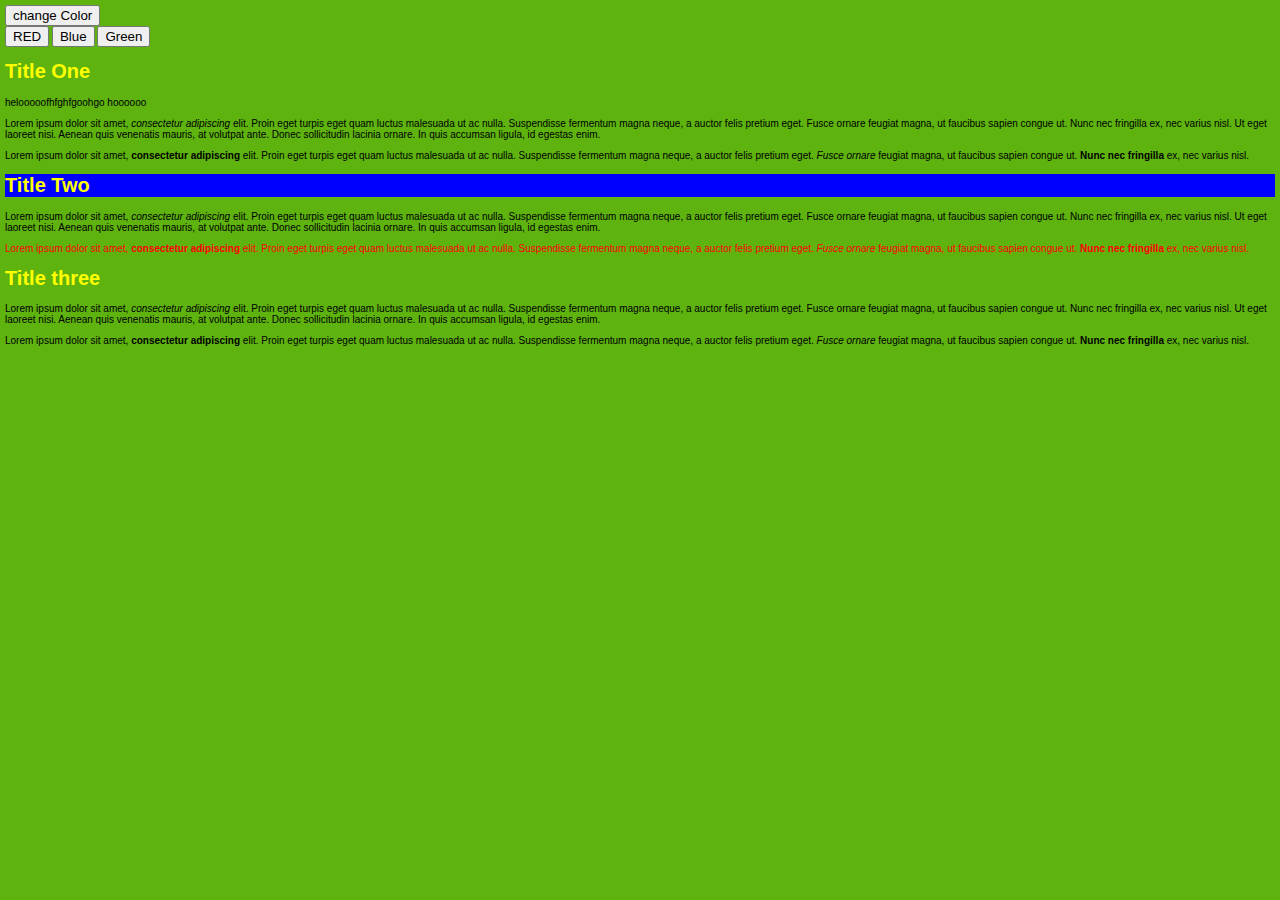
==== Curse (Yone Gallardo)-Practice/DOMani.html @ 43253bdc "probando" ====
<!DOCTYPE html>
<html lang="en">

<head>
    <meta charset="UTF-8">
    <script type="text/javascript" src="domani.js"></script>
    <link rel="stylesheet" href="css.css">
    <title>DOM_test</title>
</head>

<body id="superman">

    <button id="reload">change Color</button><br />
    <button onclick="colorin('red')">RED</button>
    <button onclick="colorin('blue')">Blue</button>
    <button onclick="colorin('green')">Green</button>

    <div id="alldiv">
        <div id="sampDiv1">
            <h1 class="tit">Title One</h1>
            helooooofhfghfgoohgo hoooooo


            <p>Lorem ipsum dolor sit amet, <em>consectetur adipiscing</em> elit. Proin eget turpis eget quam luctus malesuada ut ac nulla. Suspendisse fermentum magna neque, a auctor felis pretium eget. Fusce ornare feugiat magna, ut faucibus sapien congue
                ut. Nunc nec fringilla ex, nec varius nisl. Ut eget laoreet nisi. Aenean quis venenatis mauris, at volutpat ante. Donec sollicitudin lacinia ornare. In quis accumsan ligula, id egestas enim.</p>
            <p>Lorem ipsum dolor sit amet, <b>consectetur adipiscing</b> elit. Proin eget turpis eget quam luctus malesuada ut ac nulla. Suspendisse fermentum magna neque, a auctor felis pretium eget. <em>Fusce ornare</em> feugiat magna, ut faucibus sapien
                congue ut. <b>Nunc nec fringilla</b> ex, nec varius nisl.</p>
        </div>
        <div id="sampDiv2">
            <h1 class="tit">Title Two</h1>
            <p>Lorem ipsum dolor sit amet, <em>consectetur adipiscing</em> elit. Proin eget turpis eget quam luctus malesuada ut ac nulla. Suspendisse fermentum magna neque, a auctor felis pretium eget. Fusce ornare feugiat magna, ut faucibus sapien congue
                ut. Nunc nec fringilla ex, nec varius nisl. Ut eget laoreet nisi. Aenean quis venenatis mauris, at volutpat ante. Donec sollicitudin lacinia ornare. In quis accumsan ligula, id egestas enim.</p>
            <p>Lorem ipsum dolor sit amet, <b>consectetur adipiscing</b> elit. Proin eget turpis eget quam luctus malesuada ut ac nulla. Suspendisse fermentum magna neque, a auctor felis pretium eget. <em>Fusce ornare</em> feugiat magna, ut faucibus sapien
                congue ut. <b>Nunc nec fringilla</b> ex, nec varius nisl.</p>
        </div>
        <div id="sampDiv3">
            <h1 class="tit">Title three</h1>
            <p>Lorem ipsum dolor sit amet, <em>consectetur adipiscing</em> elit. Proin eget turpis eget quam luctus malesuada ut ac nulla. Suspendisse fermentum magna neque, a auctor felis pretium eget. Fusce ornare feugiat magna, ut faucibus sapien congue
                ut. Nunc nec fringilla ex, nec varius nisl. Ut eget laoreet nisi. Aenean quis venenatis mauris, at volutpat ante. Donec sollicitudin lacinia ornare. In quis accumsan ligula, id egestas enim.</p>
            <p>Lorem ipsum dolor sit amet, <b>consectetur adipiscing</b> elit. Proin eget turpis eget quam luctus malesuada ut ac nulla. Suspendisse fermentum magna neque, a auctor felis pretium eget. <em>Fusce ornare</em> feugiat magna, ut faucibus sapien
                congue ut. <b>Nunc nec fringilla</b> ex, nec varius nisl.</p>
        </div>


    </div>
    <script type="text/javascript" src="domani.js"></script>


</body>

</html>
---- Curse (Yone Gallardo)-Practice/css.css ----
body {
    color: #000000;
    margin-left: 0;
    margin-right: 0;
    margin-top: 0;
    margin-bottom: 0;
    margin-width: 0;
    margin-height: 0;
}

.addbod {
    font-family: Verdana, Arial, Helvetica, sans-serif;
    font-size: 10px;
    color: 541460;
    padding: 5px;
    background-color: #5eb30f;
}

td {
    font-family: Tahoma, Verdana;
    font-size: 12px;
    color: #FFFFFF;
}

.menu {
    font: Tahoma, Verdana;
    font-size: 11px;
    color: #ffffff;
    font-weight: bold;
    line-height: 32px;
    padding-left: 23px;
}

.menu a {
    color: #ffffff;
    text-decoration: none;
}

.menu a:hover {
    color: #FF3300;
    text-decoration: none;
}

.text {
    font-family: Verdana, Arial, Helvetica, sans-serif;
    font-size: 11px;
    color: #666666;
    padding: 8px;
}

.text a {
    color: #666666;
    text-decoration: none;
}

.text a:hover {
    color: #208CED;
    text-decoration: none;
}

.header {
    font-family: Verdana, Arial, Helvetica, sans-serif;
    font-size: 12px;
    font-weight: bold;
    padding: 5px;
    color: #666666;
}

.border {
    border-right: 1px dashed #9D9B9B;
}

.border1 {
    border-bottom: 1px dashed #9D9B9B;
}

.more {
    font: Verdana, Arial, Helvetica, sans-serif;
    color: cb4b28;
    font-size: 10px;
}

.more a {
    color: #cb4b28;
    text-decoration: none;
}

.more a:hover {
    color: #137cfd;
    text-decoration: none;
}

pre {
    padding: 0;
    margin: 0;
    font-family: Tahoma, Verdana;
    text-align: center;
    font-size: 11px;
    color: #836A04;
    padding-top: 10px;
    padding-bottom: 10px;
}

pre a {
    color: #836A04;
    text-decoration: none;
}

pre a:hover {
    color: #2A5801;
    text-decoration: none;
}

.carttable {
    font-family: Verdana, Arial, Helvetica, sans-serif;
    font-size: 11px;
    color: #FFFFFF;
    text-align: justify;
}

.carttable td {
    color: #000000;
    font-family: Verdana, Arial, Helvetica, sans-serif;
    font-size: 11px;
    text-align: justify;
}

fontblack {
    color: #000000;
}

.body {
    font-family: Verdana, Arial, Helvetica, sans-serif;
    font-size: 11px;
    color: #666666;
    text-align: justify;
}

.body a {
    color: #666666;
    text-decoration: none;
}

.body a:hover {
    color: #208CED;
    text-decoration: none;
}
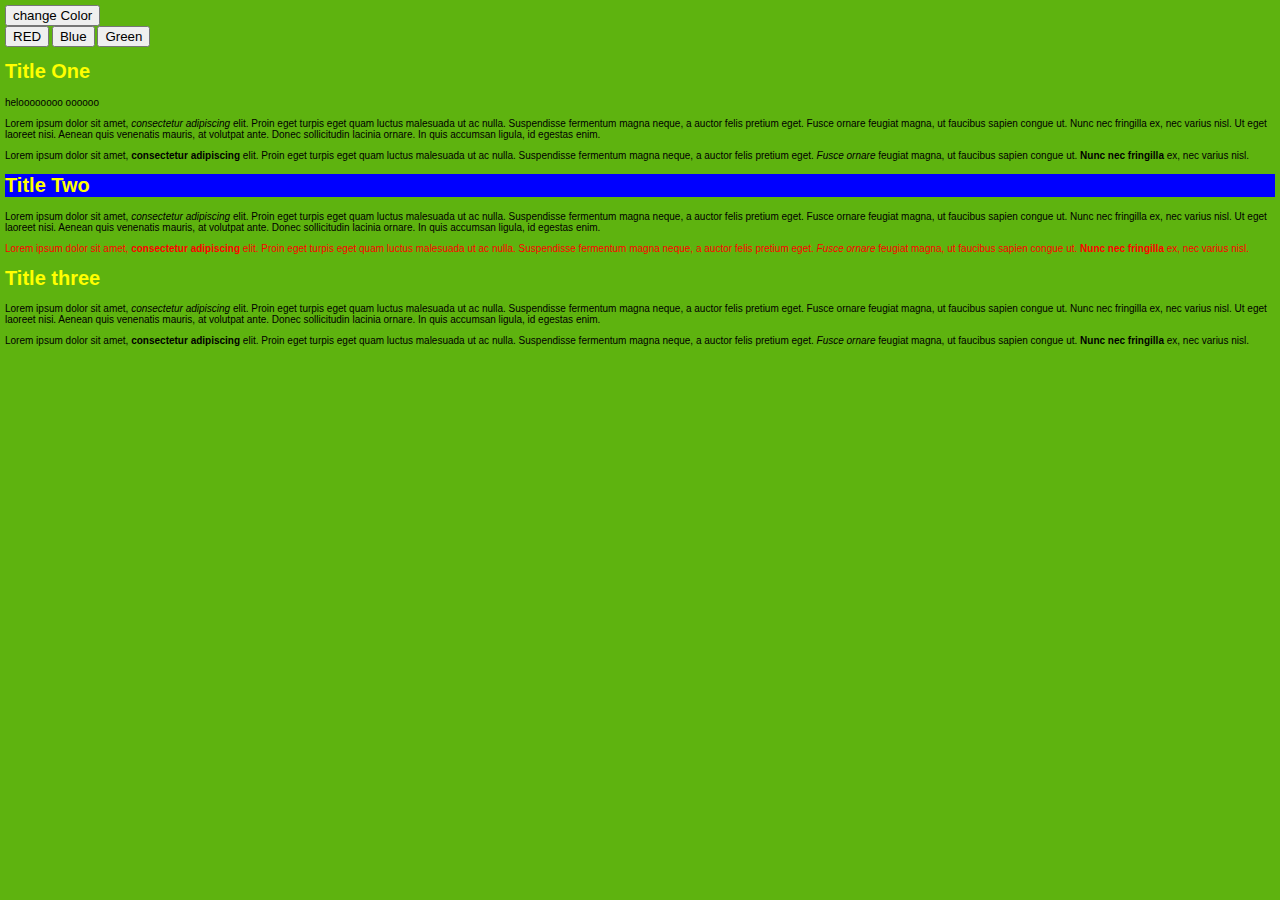
==== commit bc2e7cda: "Merge pull request #2 from kravencu/new-branch" ====
--- a/Curse (Yone Gallardo)-Practice/DOMani.html
+++ b/Curse (Yone Gallardo)-Practice/DOMani.html
@@ -18,7 +18,7 @@
     <div id="alldiv">
         <div id="sampDiv1">
             <h1 class="tit">Title One</h1>
-            helooooofhfghfgoohgo hoooooo
+            heloooooooo oooooo
 
 
             <p>Lorem ipsum dolor sit amet, <em>consectetur adipiscing</em> elit. Proin eget turpis eget quam luctus malesuada ut ac nulla. Suspendisse fermentum magna neque, a auctor felis pretium eget. Fusce ornare feugiat magna, ut faucibus sapien congue
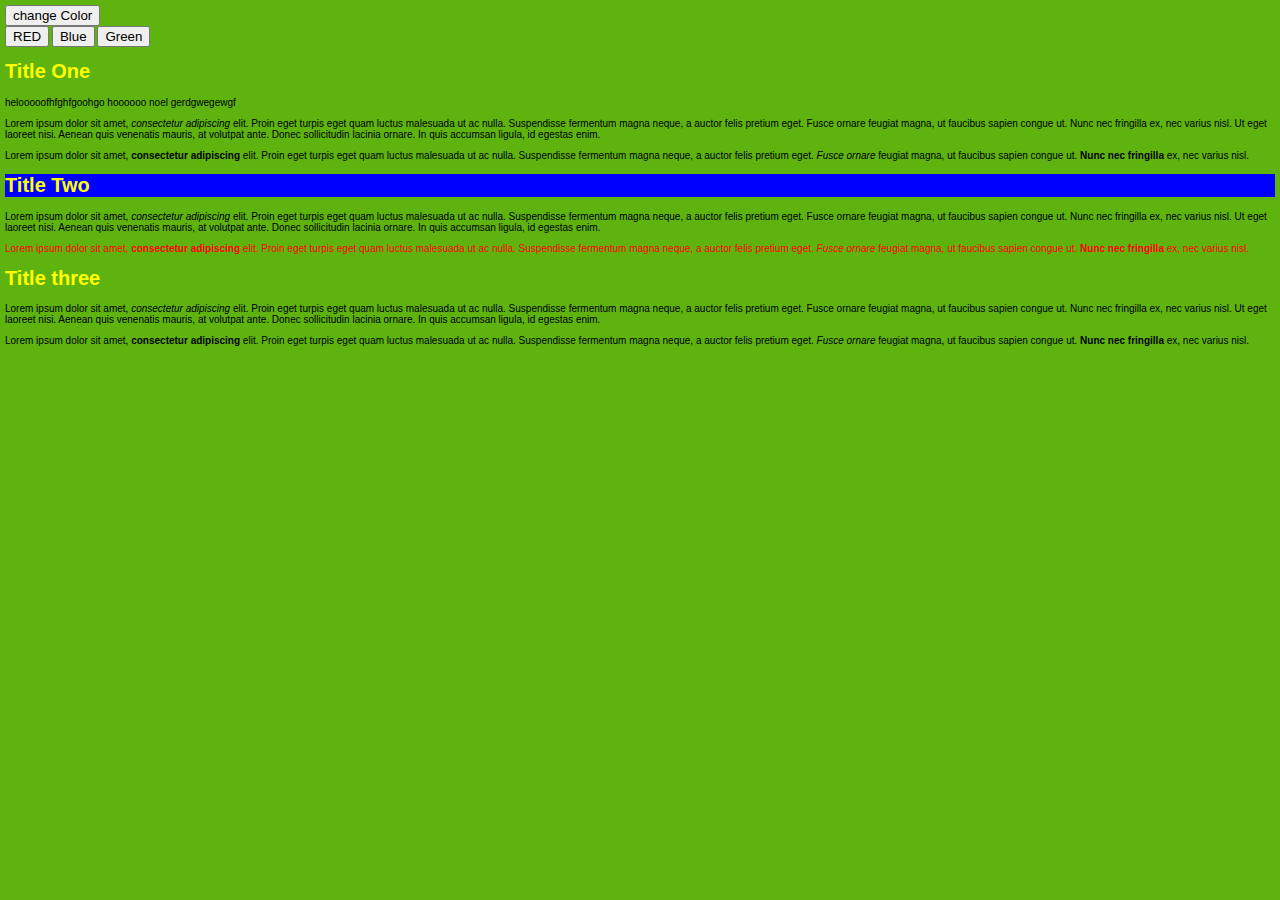
==== commit 6aa17d44: "noelio" ====
--- a/Curse (Yone Gallardo)-Practice/DOMani.html
+++ b/Curse (Yone Gallardo)-Practice/DOMani.html
@@ -18,8 +18,7 @@
     <div id="alldiv">
         <div id="sampDiv1">
             <h1 class="tit">Title One</h1>
-            heloooooooo oooooo
-
+            helooooofhfghfgoohgo hoooooo noel gerdgwegewgf
 
             <p>Lorem ipsum dolor sit amet, <em>consectetur adipiscing</em> elit. Proin eget turpis eget quam luctus malesuada ut ac nulla. Suspendisse fermentum magna neque, a auctor felis pretium eget. Fusce ornare feugiat magna, ut faucibus sapien congue
                 ut. Nunc nec fringilla ex, nec varius nisl. Ut eget laoreet nisi. Aenean quis venenatis mauris, at volutpat ante. Donec sollicitudin lacinia ornare. In quis accumsan ligula, id egestas enim.</p>
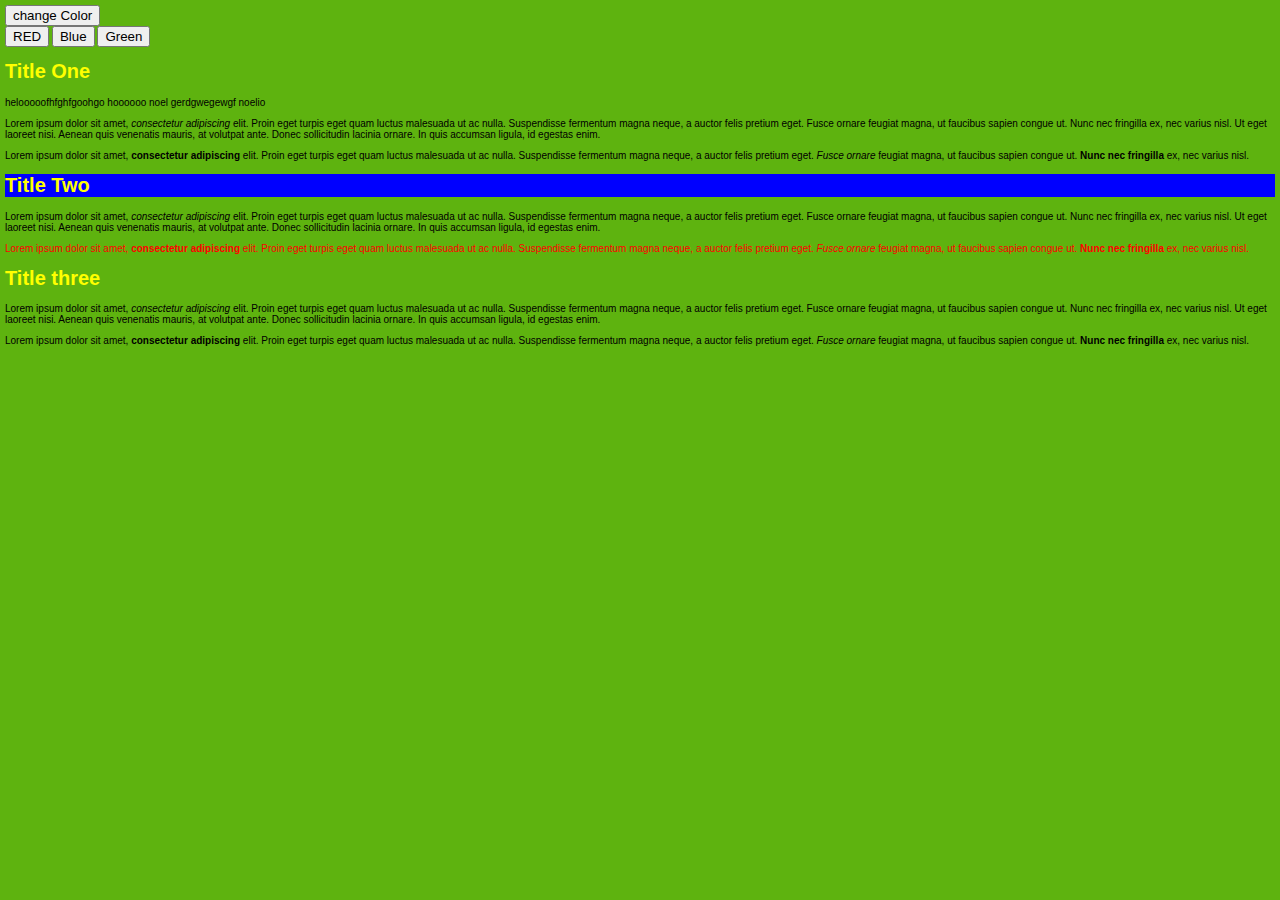
==== commit 86fa81e4: "init mater" ====
--- a/Curse (Yone Gallardo)-Practice/DOMani.html
+++ b/Curse (Yone Gallardo)-Practice/DOMani.html
@@ -18,8 +18,7 @@
     <div id="alldiv">
         <div id="sampDiv1">
             <h1 class="tit">Title One</h1>
-            helooooofhfghfgoohgo hoooooo noel gerdgwegewgf
-
+            helooooofhfghfgoohgo hoooooo noel gerdgwegewgf noelio
             <p>Lorem ipsum dolor sit amet, <em>consectetur adipiscing</em> elit. Proin eget turpis eget quam luctus malesuada ut ac nulla. Suspendisse fermentum magna neque, a auctor felis pretium eget. Fusce ornare feugiat magna, ut faucibus sapien congue
                 ut. Nunc nec fringilla ex, nec varius nisl. Ut eget laoreet nisi. Aenean quis venenatis mauris, at volutpat ante. Donec sollicitudin lacinia ornare. In quis accumsan ligula, id egestas enim.</p>
             <p>Lorem ipsum dolor sit amet, <b>consectetur adipiscing</b> elit. Proin eget turpis eget quam luctus malesuada ut ac nulla. Suspendisse fermentum magna neque, a auctor felis pretium eget. <em>Fusce ornare</em> feugiat magna, ut faucibus sapien
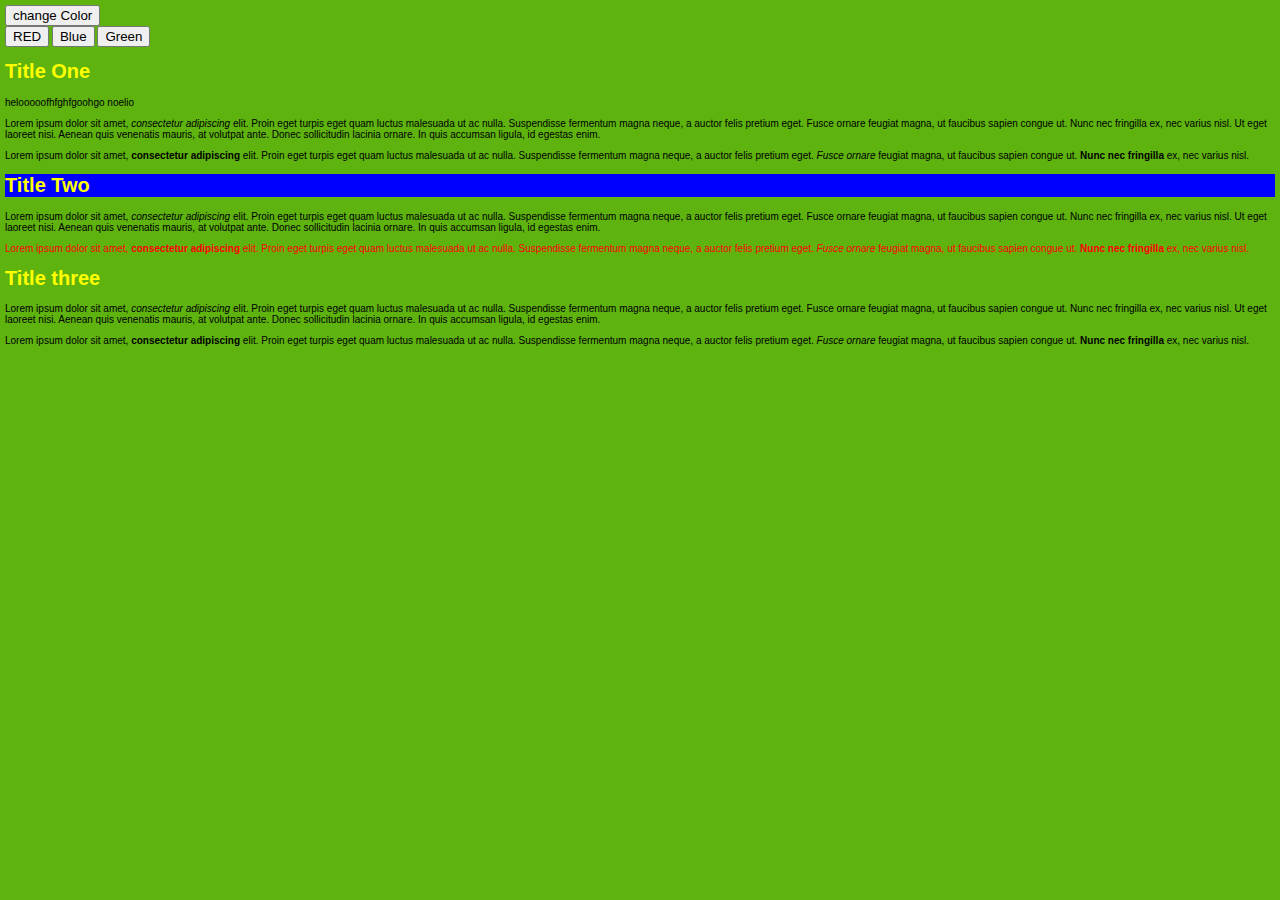
==== commit 8e63ca86: "fixs" ====
--- a/Curse (Yone Gallardo)-Practice/DOMani.html
+++ b/Curse (Yone Gallardo)-Practice/DOMani.html
@@ -18,7 +18,7 @@
     <div id="alldiv">
         <div id="sampDiv1">
             <h1 class="tit">Title One</h1>
-            helooooofhfghfgoohgo hoooooo noel gerdgwegewgf noelio
+            helooooofhfghfgoohgo noelio
             <p>Lorem ipsum dolor sit amet, <em>consectetur adipiscing</em> elit. Proin eget turpis eget quam luctus malesuada ut ac nulla. Suspendisse fermentum magna neque, a auctor felis pretium eget. Fusce ornare feugiat magna, ut faucibus sapien congue
                 ut. Nunc nec fringilla ex, nec varius nisl. Ut eget laoreet nisi. Aenean quis venenatis mauris, at volutpat ante. Donec sollicitudin lacinia ornare. In quis accumsan ligula, id egestas enim.</p>
             <p>Lorem ipsum dolor sit amet, <b>consectetur adipiscing</b> elit. Proin eget turpis eget quam luctus malesuada ut ac nulla. Suspendisse fermentum magna neque, a auctor felis pretium eget. <em>Fusce ornare</em> feugiat magna, ut faucibus sapien
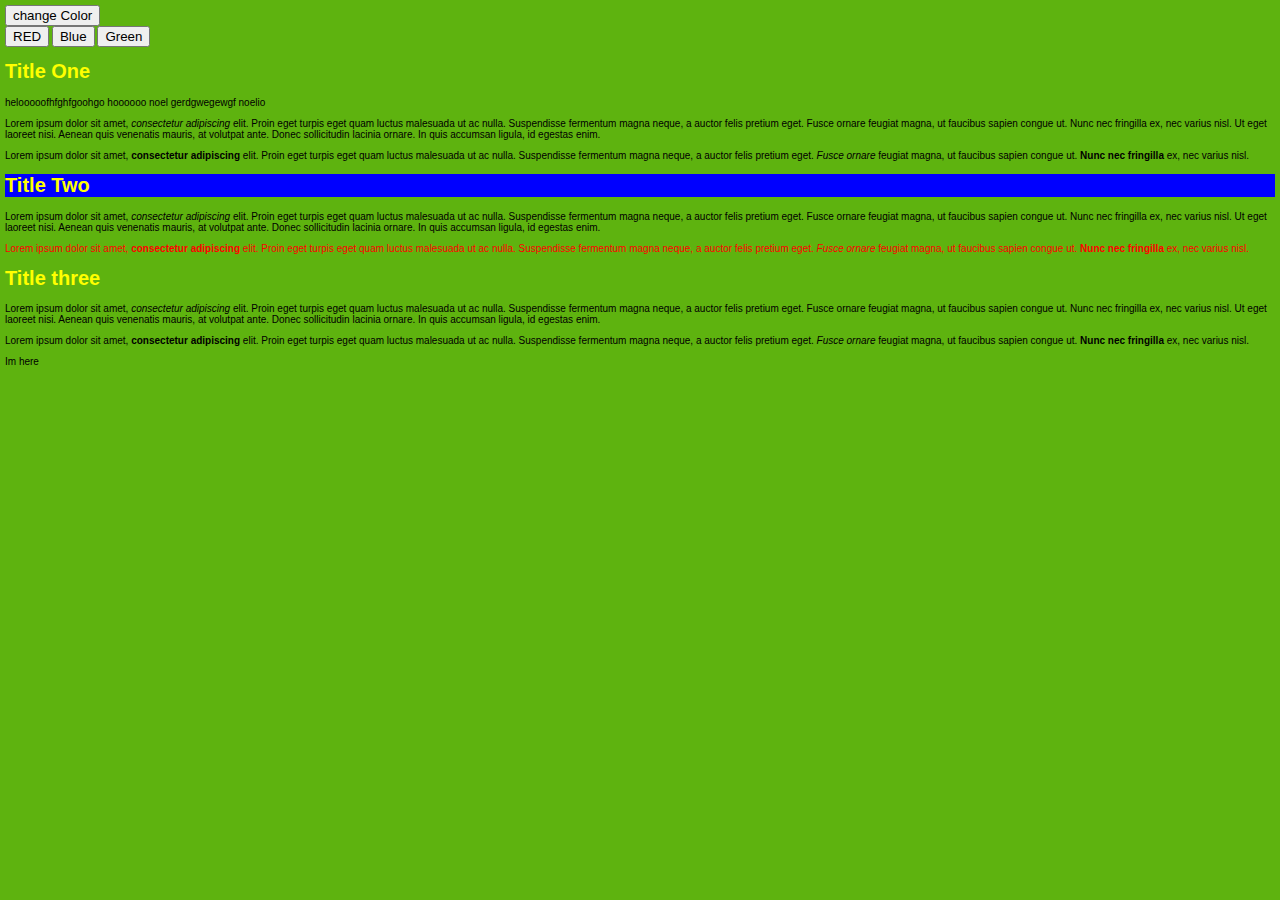
==== commit 0697ee37: "new change pratices" ====
--- a/Curse (Yone Gallardo)-Practice/DOMani.html
+++ b/Curse (Yone Gallardo)-Practice/DOMani.html
@@ -3,7 +3,7 @@
 
 <head>
     <meta charset="UTF-8">
-    <script type="text/javascript" src="domani.js"></script>
+
     <link rel="stylesheet" href="css.css">
     <title>DOM_test</title>
 </head>
@@ -11,14 +11,14 @@
 <body id="superman">
 
     <button id="reload">change Color</button><br />
-    <button onclick="colorin('red')">RED</button>
-    <button onclick="colorin('blue')">Blue</button>
-    <button onclick="colorin('green')">Green</button>
+    <button id="onee" class="one">RED</button>
+    <button class="one">Blue</button>
+    <button class="one">Green</button>
 
     <div id="alldiv">
         <div id="sampDiv1">
             <h1 class="tit">Title One</h1>
-            helooooofhfghfgoohgo noelio
+            helooooofhfghfgoohgo hoooooo noel gerdgwegewgf noelio
             <p>Lorem ipsum dolor sit amet, <em>consectetur adipiscing</em> elit. Proin eget turpis eget quam luctus malesuada ut ac nulla. Suspendisse fermentum magna neque, a auctor felis pretium eget. Fusce ornare feugiat magna, ut faucibus sapien congue
                 ut. Nunc nec fringilla ex, nec varius nisl. Ut eget laoreet nisi. Aenean quis venenatis mauris, at volutpat ante. Donec sollicitudin lacinia ornare. In quis accumsan ligula, id egestas enim.</p>
             <p>Lorem ipsum dolor sit amet, <b>consectetur adipiscing</b> elit. Proin eget turpis eget quam luctus malesuada ut ac nulla. Suspendisse fermentum magna neque, a auctor felis pretium eget. <em>Fusce ornare</em> feugiat magna, ut faucibus sapien
@@ -41,6 +41,8 @@
 
 
     </div>
+    <div>
+        <p></p>Im here</div>
     <script type="text/javascript" src="domani.js"></script>
 
 
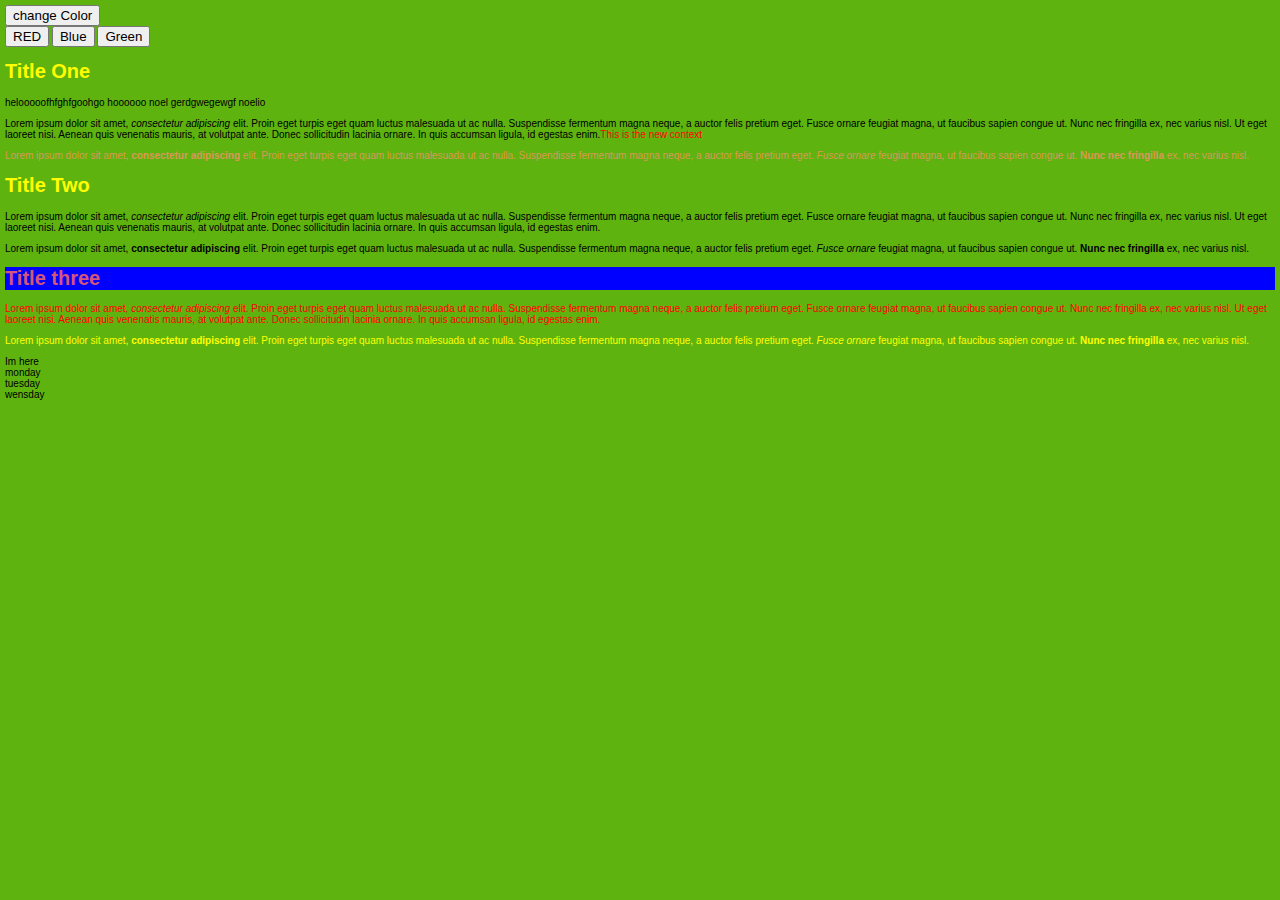
==== commit 7b37dad7: "ihjk" ====
--- a/Curse (Yone Gallardo)-Practice/DOMani.html
+++ b/Curse (Yone Gallardo)-Practice/DOMani.html
@@ -10,9 +10,19 @@
 
 <body id="superman">
 
+    <input type="hidden" name="up">
+    <input type="hidden" name="down">
+
+    <script>
+        var up_names = document.getElementsByName("up");
+        console.log(up_names[0].tagName); // displays "INPUT"
+    </script>
+
+
+
     <button id="reload">change Color</button><br />
-    <button id="onee" class="one">RED</button>
-    <button class="one">Blue</button>
+    <button id="onee" class="one" onclick="colorin('red')">RED</button>
+    <button class="one" name="blue">Blue</button>
     <button class="one">Green</button>
 
     <div id="alldiv">
@@ -31,11 +41,11 @@
             <p>Lorem ipsum dolor sit amet, <b>consectetur adipiscing</b> elit. Proin eget turpis eget quam luctus malesuada ut ac nulla. Suspendisse fermentum magna neque, a auctor felis pretium eget. <em>Fusce ornare</em> feugiat magna, ut faucibus sapien
                 congue ut. <b>Nunc nec fringilla</b> ex, nec varius nisl.</p>
         </div>
-        <div id="sampDiv3">
+        <div id="sampDiv3" class="ulti">
             <h1 class="tit">Title three</h1>
             <p>Lorem ipsum dolor sit amet, <em>consectetur adipiscing</em> elit. Proin eget turpis eget quam luctus malesuada ut ac nulla. Suspendisse fermentum magna neque, a auctor felis pretium eget. Fusce ornare feugiat magna, ut faucibus sapien congue
                 ut. Nunc nec fringilla ex, nec varius nisl. Ut eget laoreet nisi. Aenean quis venenatis mauris, at volutpat ante. Donec sollicitudin lacinia ornare. In quis accumsan ligula, id egestas enim.</p>
-            <p>Lorem ipsum dolor sit amet, <b>consectetur adipiscing</b> elit. Proin eget turpis eget quam luctus malesuada ut ac nulla. Suspendisse fermentum magna neque, a auctor felis pretium eget. <em>Fusce ornare</em> feugiat magna, ut faucibus sapien
+            <p class="yes">Lorem ipsum dolor sit amet, <b>consectetur adipiscing</b> elit. Proin eget turpis eget quam luctus malesuada ut ac nulla. Suspendisse fermentum magna neque, a auctor felis pretium eget. <em>Fusce ornare</em> feugiat magna, ut faucibus sapien
                 congue ut. <b>Nunc nec fringilla</b> ex, nec varius nisl.</p>
         </div>
 
@@ -46,6 +56,8 @@
     <script type="text/javascript" src="domani.js"></script>
 
 
+
+
 </body>
 
 </html>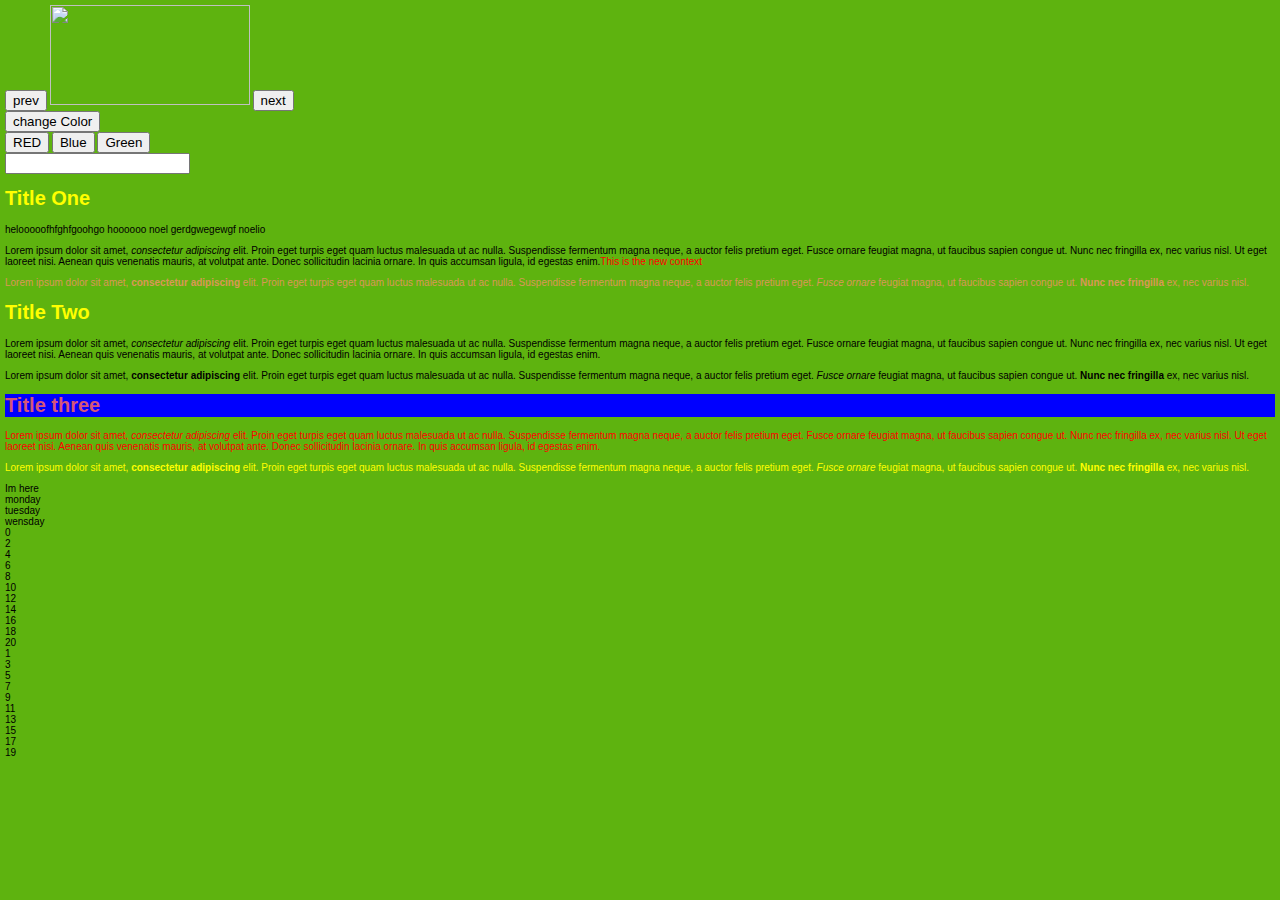
==== commit afd41b2d: "empenzando a esudiar de nuevo haciendo  salvas antes d empezar" ====
--- a/Curse (Yone Gallardo)-Practice/DOMani.html
+++ b/Curse (Yone Gallardo)-Practice/DOMani.html
@@ -13,6 +13,12 @@
     <input type="hidden" name="up">
     <input type="hidden" name="down">
 
+
+    <div><button>prev</button>
+        <img id="slider" src="http://www.sololearn.com/uploads/slider/1.jpg" width="200px" height="100px" />
+        <button id="next">next</button>
+    </div>
+
     <script>
         var up_names = document.getElementsByName("up");
         console.log(up_names[0].tagName); // displays "INPUT"
@@ -27,6 +33,7 @@
 
     <div id="alldiv">
         <div id="sampDiv1">
+            <input type="text" id="text">
             <h1 class="tit">Title One</h1>
             helooooofhfghfgoohgo hoooooo noel gerdgwegewgf noelio
             <p>Lorem ipsum dolor sit amet, <em>consectetur adipiscing</em> elit. Proin eget turpis eget quam luctus malesuada ut ac nulla. Suspendisse fermentum magna neque, a auctor felis pretium eget. Fusce ornare feugiat magna, ut faucibus sapien congue
